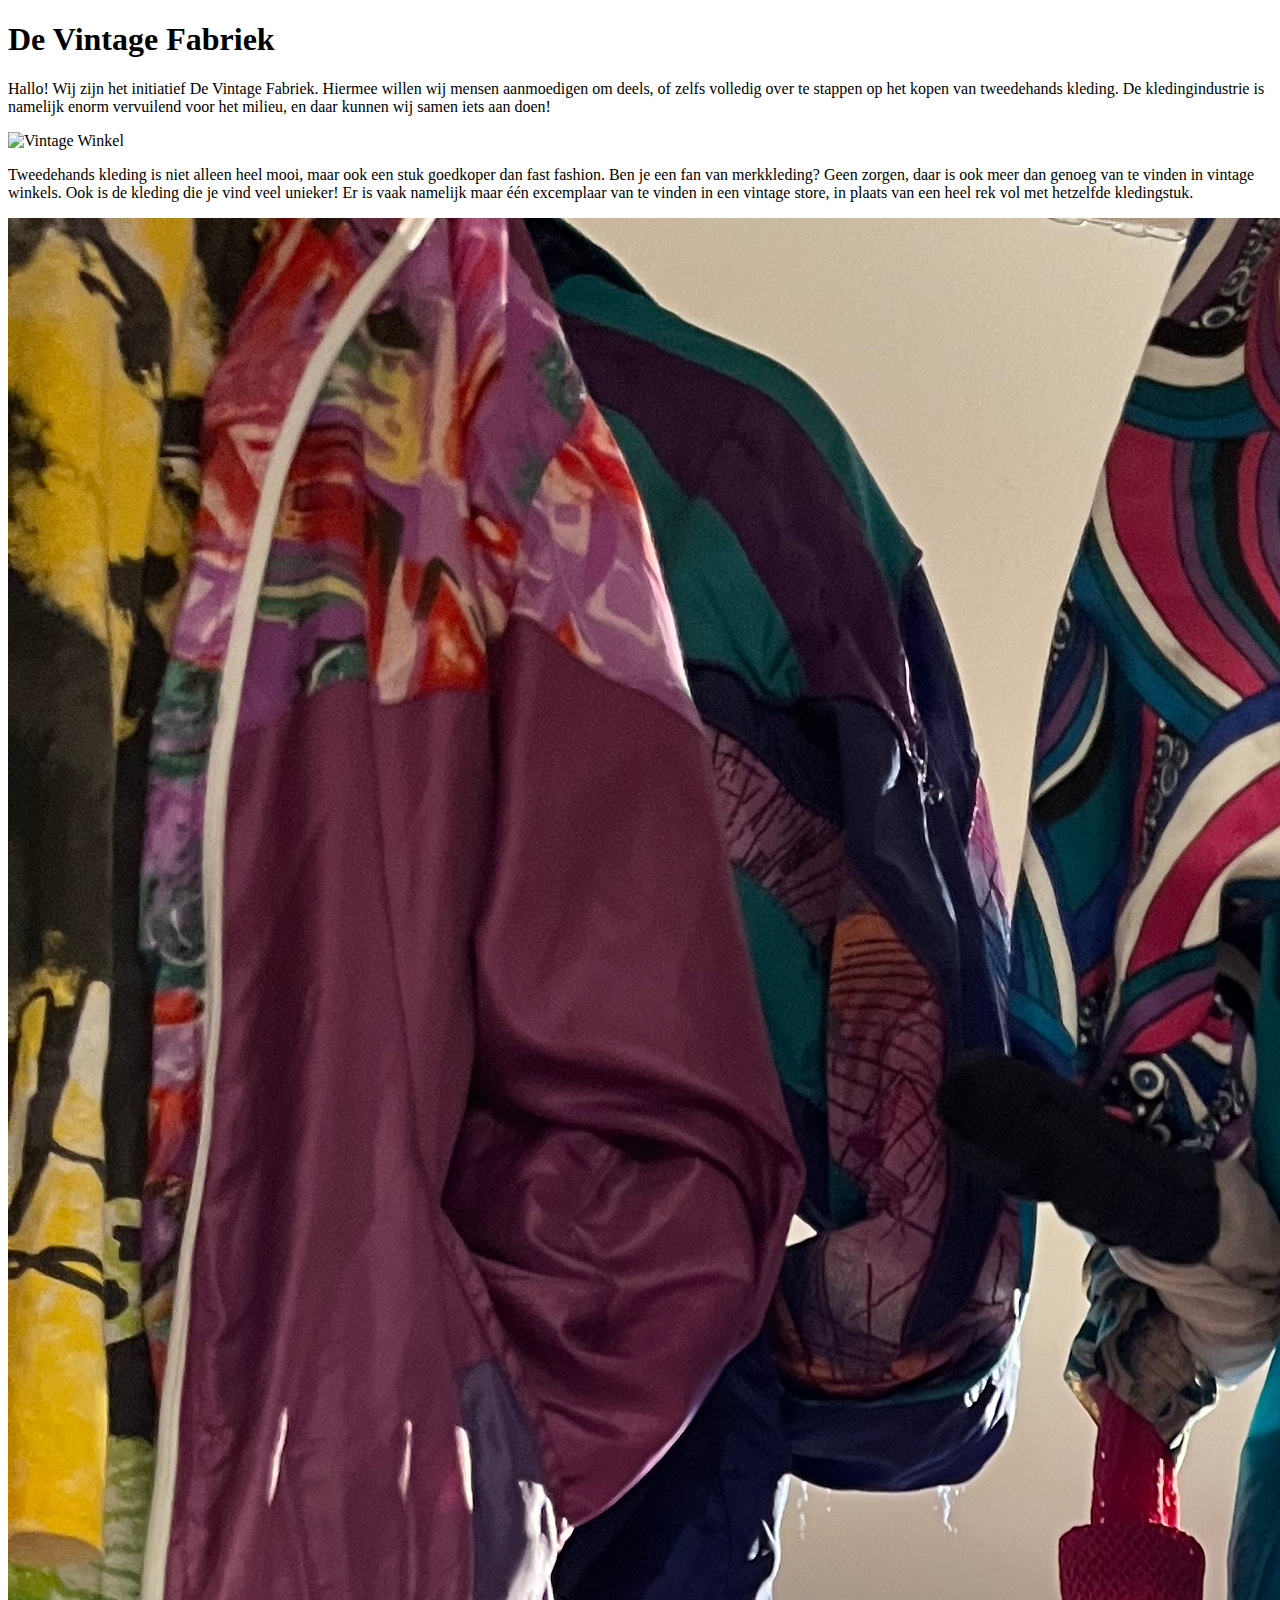
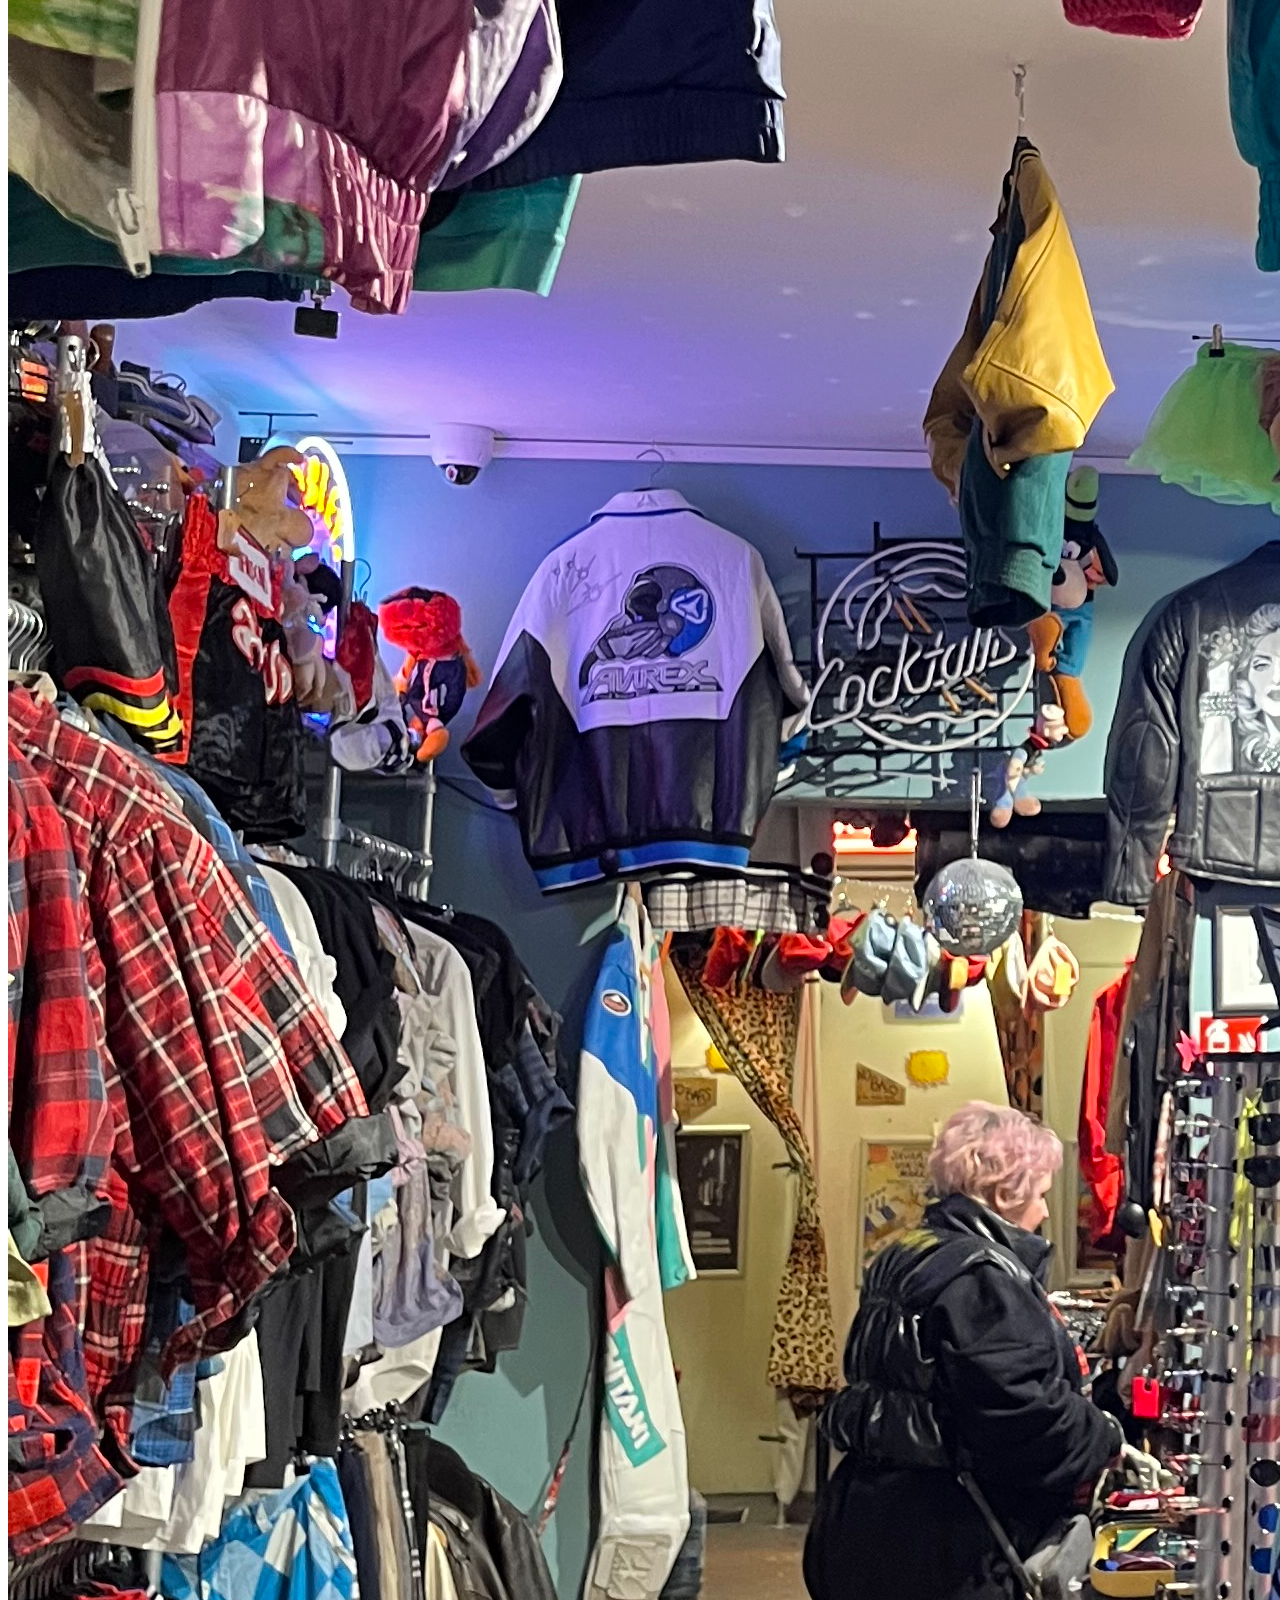
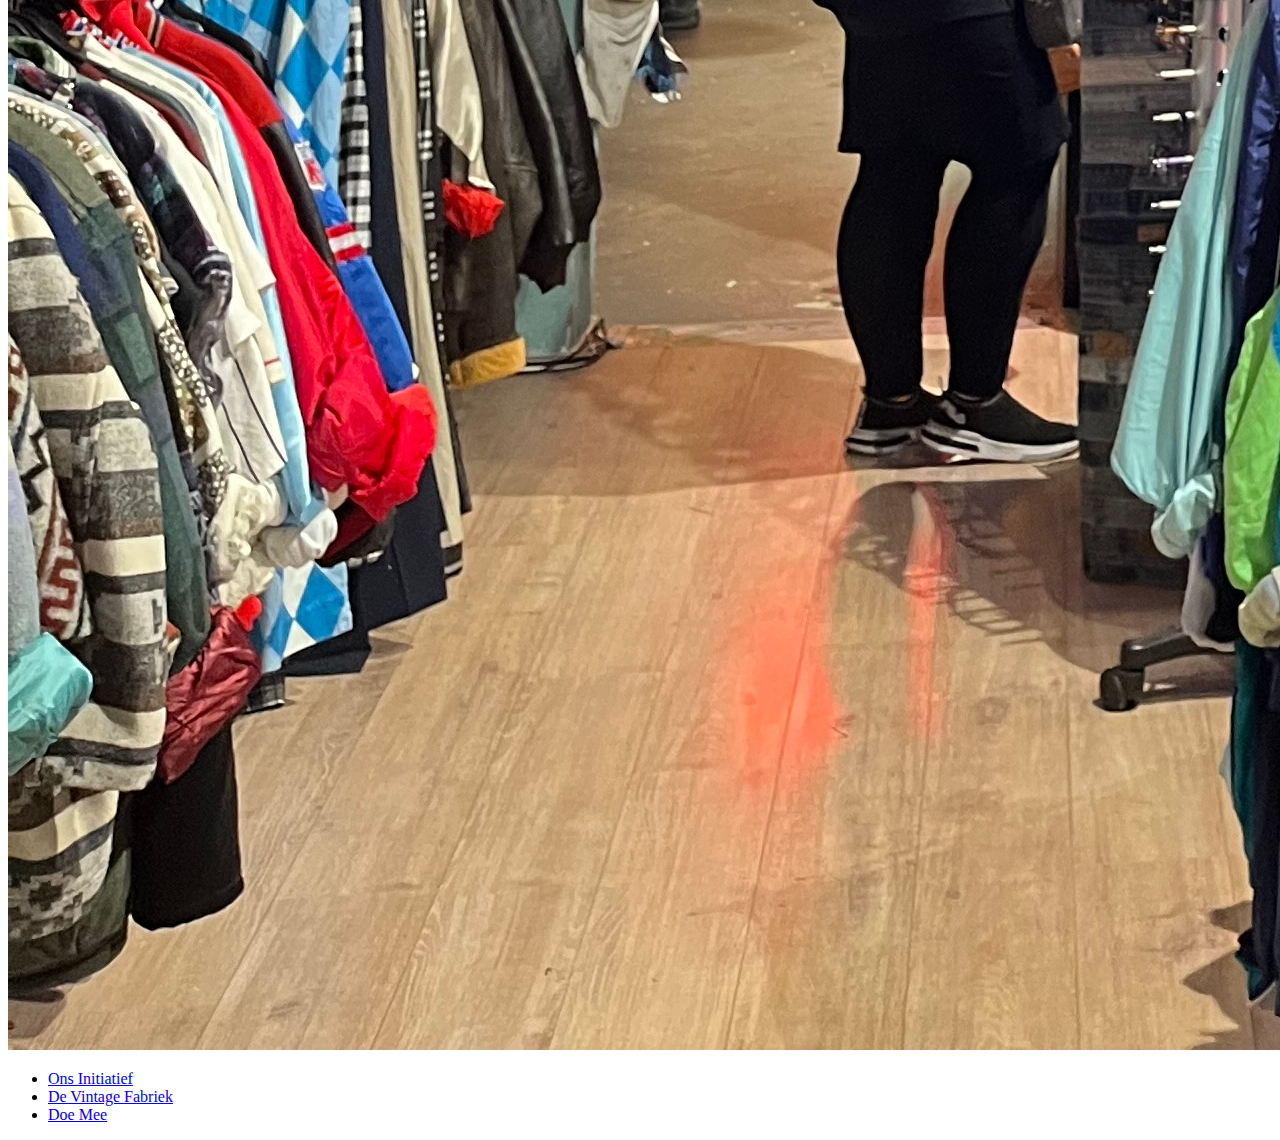
==== index.html @ 7b4b1f54 "Add files via upload" ====
<!DOCTYPE html>
<html lang="nl">
    <head>
    <meta charset="UTF-8">
    <meta name="viewport" content="width=device-width, initial-scale=1.0">
    <title>De Vintage Fabriek</title>
    <link rel="stylesheet" href="style.css">
    </head>
    <body>
        <header>	
            <h1>De Vintage Fabriek</h1>
        </header>
        <main>
            <p> Hallo! Wij zijn het initiatief De Vintage Fabriek. Hiermee willen wij mensen aanmoedigen om deels,
                of zelfs volledig over te stappen op het kopen van tweedehands kleding. De kledingindustrie is namelijk
                enorm vervuilend voor het milieu, en daar kunnen wij samen iets aan doen!
            </p> 
            <img src="images/vintage_winkel_1.jpg" alt="Vintage Winkel">
            <p>Tweedehands kleding is niet alleen heel mooi, maar ook een stuk goedkoper dan fast fashion. Ben je een fan van
                merkkleding? Geen zorgen, daar is ook meer dan genoeg van te vinden in vintage winkels. Ook is de kleding die
                je vind veel unieker! Er is vaak namelijk maar één excemplaar van te vinden in een vintage store, in plaats
                van een heel rek vol met hetzelfde kledingstuk.
            </p>
            <img src="images/vintage_winkel_2.jpg" alt="Vintage Winkel">
        </main>
        <footer>
            <nav>
                <ul>
                    <li><a href="onsinitiatief.html">Ons Initiatief</a></li>
                    <li><a href="groenamsterdam.html">De Vintage Fabriek</a></li>
                    <li><a href="doemee.html">Doe Mee</a></li>
                </ul> 
            </nav>
         
        </footer>
    </body>
</html>
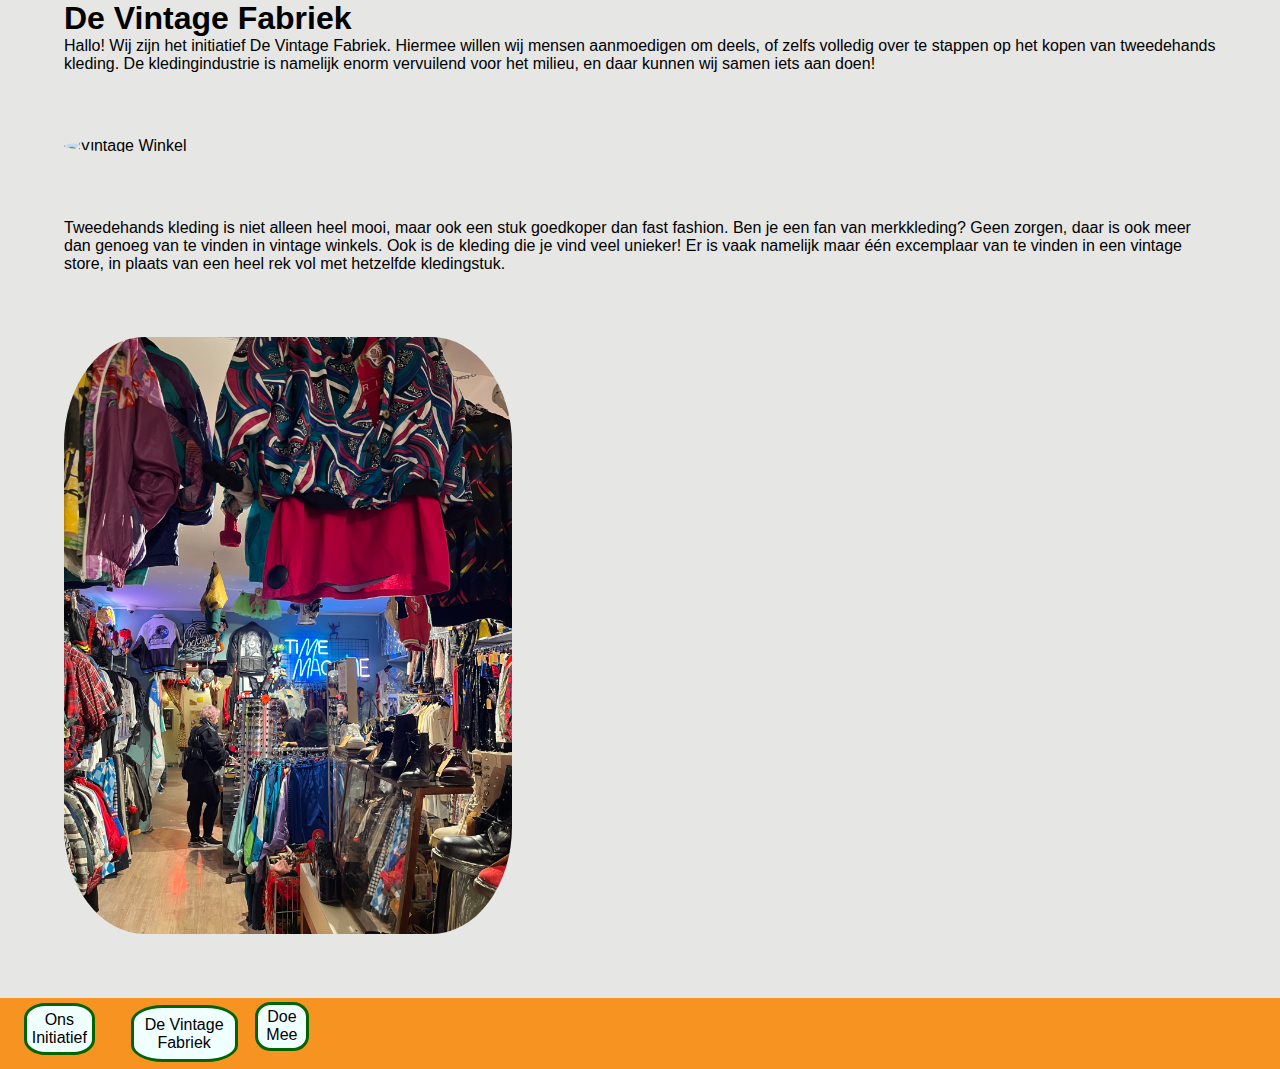
==== commit 754a97ef: "Add files via upload" ====
--- a/index.html
+++ b/index.html
@@ -4,7 +4,7 @@
     <meta charset="UTF-8">
     <meta name="viewport" content="width=device-width, initial-scale=1.0">
     <title>De Vintage Fabriek</title>
-    <link rel="stylesheet" href="style.css">
+    <link rel="stylesheet" href="css/style.css">
     </head>
     <body>
         <header>	
@@ -26,7 +26,7 @@
         <footer>
             <nav>
                 <ul>
-                    <li><a href="onsinitiatief.html">Ons Initiatief</a></li>
+                    <li><a href="./html/onsinitiatief.html">Ons Initiatief</a></li>
                     <li><a href="groenamsterdam.html">De Vintage Fabriek</a></li>
                     <li><a href="doemee.html">Doe Mee</a></li>
                 </ul> 
--- a/css/style.css
+++ b/css/style.css
@@ -0,0 +1,67 @@
+* {
+    margin: 0;
+    padding: 0;
+}
+
+body {
+    background-color: #e6e6e5;
+    font-family:'Segoe UI', Tahoma, Geneva, Verdana, sans-serif;
+    
+}
+
+nav a {
+    text-decoration: none;
+    text-align: center;
+    margin: 5% 0% 5% 25%;
+    padding: 5% 5% 5% 5%;
+    border: solid;
+    border-color: darkgreen;
+    background-color: azure;
+    border-radius: 30%;
+    color: black;
+    display: flex;
+}
+
+ul {
+    display: flex;
+    list-style-type: none;
+}
+
+h1 {
+    margin-left: 5%;
+}
+
+h2 {
+    margin-left: 5%;
+}
+
+
+p {
+    display: flex;
+    margin-left: 5%;
+    margin-right: 5%;
+}
+
+img {
+    max-width: 35%;
+    max-height: 35%;
+    margin-left: 5%;
+    margin-bottom: 5%;
+    margin-top: 5%;
+    display: flex;
+}
+
+main :nth-child(2){
+    border-radius: 50%;
+    display: flex;
+}
+
+main :nth-child(4){
+    border-radius: 18%;
+    display: flex;
+}
+
+footer {
+    background-color: #f79421;
+    
+}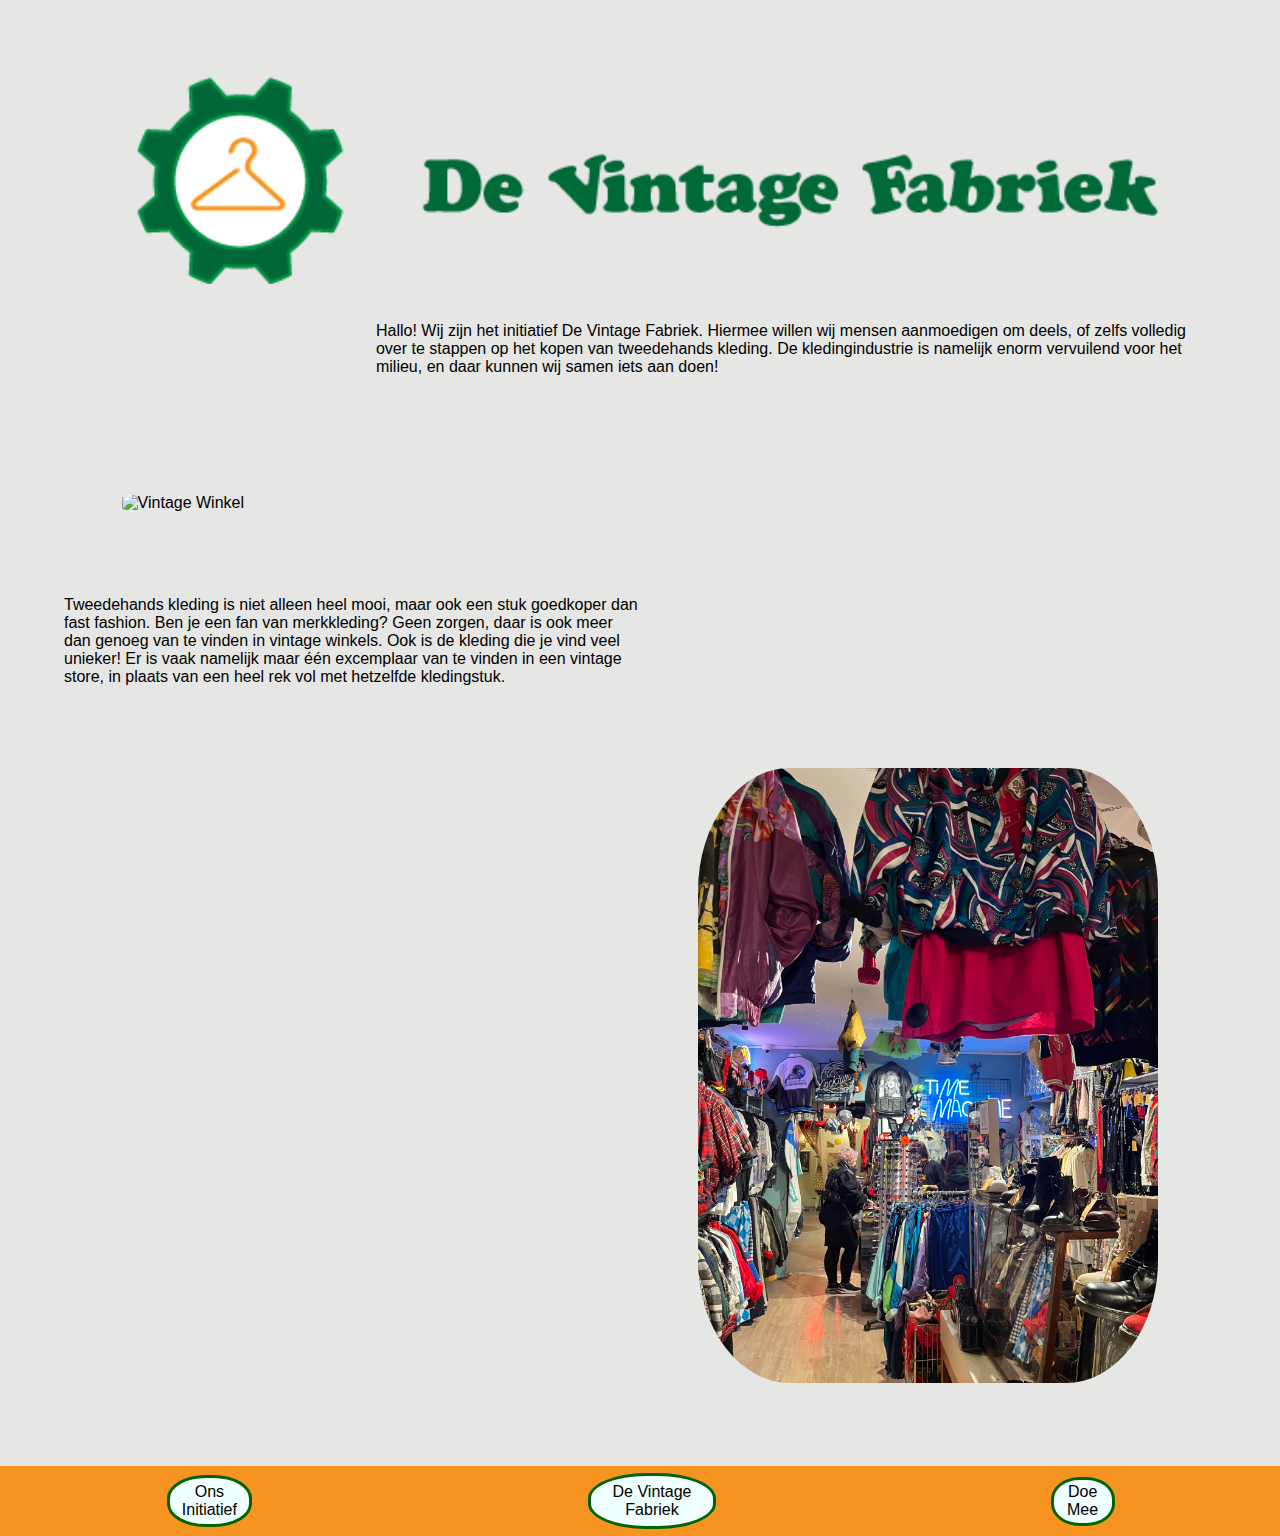
==== commit 25067f2b: "Add files via upload" ====
--- a/index.html
+++ b/index.html
@@ -4,31 +4,31 @@
     <meta charset="UTF-8">
     <meta name="viewport" content="width=device-width, initial-scale=1.0">
     <title>De Vintage Fabriek</title>
-    <link rel="stylesheet" href="css/style.css">
+    <link rel="stylesheet" href="./css/style.css">
     </head>
     <body>
-        <header>	
-            <h1>De Vintage Fabriek</h1>
+        <header>
+                <h1><img src="/images/logo_website.png" alt="logo website"></h1>
         </header>
         <main>
-            <p> Hallo! Wij zijn het initiatief De Vintage Fabriek. Hiermee willen wij mensen aanmoedigen om deels,
+            <p> <img src="images/vintage_winkel_1.jpg" alt="Vintage Winkel">
+                Hallo! Wij zijn het initiatief De Vintage Fabriek. Hiermee willen wij mensen aanmoedigen om deels,
                 of zelfs volledig over te stappen op het kopen van tweedehands kleding. De kledingindustrie is namelijk
                 enorm vervuilend voor het milieu, en daar kunnen wij samen iets aan doen!
             </p> 
-            <img src="images/vintage_winkel_1.jpg" alt="Vintage Winkel">
             <p>Tweedehands kleding is niet alleen heel mooi, maar ook een stuk goedkoper dan fast fashion. Ben je een fan van
                 merkkleding? Geen zorgen, daar is ook meer dan genoeg van te vinden in vintage winkels. Ook is de kleding die
                 je vind veel unieker! Er is vaak namelijk maar één excemplaar van te vinden in een vintage store, in plaats
                 van een heel rek vol met hetzelfde kledingstuk.
+                <img src="images/vintage_winkel_2.jpg" alt="Vintage Winkel">
             </p>
-            <img src="images/vintage_winkel_2.jpg" alt="Vintage Winkel">
         </main>
         <footer>
             <nav>
                 <ul>
                     <li><a href="./html/onsinitiatief.html">Ons Initiatief</a></li>
-                    <li><a href="groenamsterdam.html">De Vintage Fabriek</a></li>
-                    <li><a href="doemee.html">Doe Mee</a></li>
+                    <li><a href="index.html">De Vintage Fabriek</a></li>
+                    <li><a href="./html/doemee.html">Doe Mee</a></li>
                 </ul> 
             </nav>
          
--- a/css/style.css
+++ b/css/style.css
@@ -3,21 +3,27 @@
     padding: 0;
 }
 
+header img {
+    transform: scale(2.4);
+    padding-left: 15%;
+    padding-bottom: 3%;
+    padding-top: 3%;
+}
+
 body {
     background-color: #e6e6e5;
     font-family:'Segoe UI', Tahoma, Geneva, Verdana, sans-serif;
-    
 }
 
 nav a {
     text-decoration: none;
     text-align: center;
-    margin: 5% 0% 5% 25%;
-    padding: 5% 5% 5% 5%;
+    margin: 5%;
+    padding: 5%;
     border: solid;
     border-color: darkgreen;
     background-color: azure;
-    border-radius: 30%;
+    border-radius: 45%;
     color: black;
     display: flex;
 }
@@ -29,37 +35,57 @@
 
 h1 {
     margin-left: 5%;
+    margin-top: 8%;
+    font-size: 150%;
+    color: darkgreen;
 }
+
 
 h2 {
     margin-left: 5%;
+    font-size: 100%;
 }
-
 
 p {
     display: flex;
     margin-left: 5%;
     margin-right: 5%;
+    margin-bottom: 2%;
+}
+
+li {
+    margin-left: 8%;
+}
+
+nav li {
+    margin: auto;
 }
 
 img {
-    max-width: 35%;
-    max-height: 35%;
+    width: 35%;
+    height: 35%;
     margin-left: 5%;
     margin-bottom: 5%;
     margin-top: 5%;
     display: flex;
 }
 
-main :nth-child(2){
-    border-radius: 50%;
-    display: flex;
+p img {
+    border-radius: 12%;
 }
 
-main :nth-child(4){
-    border-radius: 18%;
-    display: flex;
+p :only-child {
+    margin-right: 5%;
+    margin-top: 15%;
+    width: 40%;
+    height: 45%;
 }
+
+main :nth-child(1){
+    border-radius: 20%;
+}
+
+
 
 footer {
     background-color: #f79421;
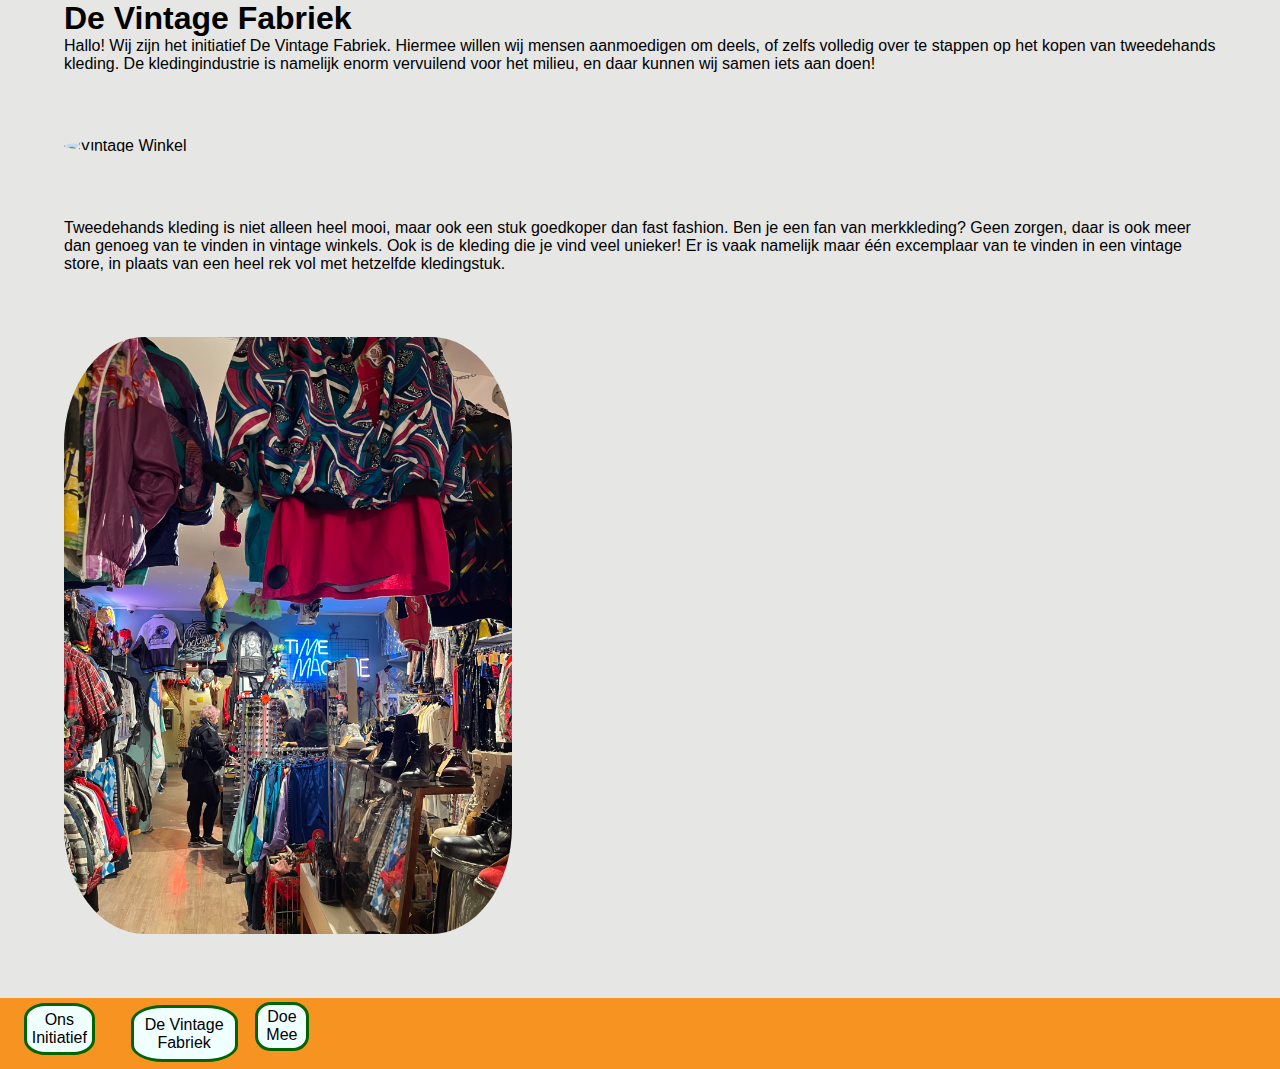
==== commit 9513461c: "Add files via upload" ====
--- a/index.html
+++ b/index.html
@@ -4,31 +4,31 @@
     <meta charset="UTF-8">
     <meta name="viewport" content="width=device-width, initial-scale=1.0">
     <title>De Vintage Fabriek</title>
-    <link rel="stylesheet" href="./css/style.css">
+    <link rel="stylesheet" href="css/style.css">
     </head>
     <body>
-        <header>
-                <h1><img src="/images/logo_website.png" alt="logo website"></h1>
+        <header>	
+            <h1>De Vintage Fabriek</h1>
         </header>
         <main>
-            <p> <img src="images/vintage_winkel_1.jpg" alt="Vintage Winkel">
-                Hallo! Wij zijn het initiatief De Vintage Fabriek. Hiermee willen wij mensen aanmoedigen om deels,
+            <p> Hallo! Wij zijn het initiatief De Vintage Fabriek. Hiermee willen wij mensen aanmoedigen om deels,
                 of zelfs volledig over te stappen op het kopen van tweedehands kleding. De kledingindustrie is namelijk
                 enorm vervuilend voor het milieu, en daar kunnen wij samen iets aan doen!
             </p> 
+            <img src="images/vintage_winkel_1.jpg" alt="Vintage Winkel">
             <p>Tweedehands kleding is niet alleen heel mooi, maar ook een stuk goedkoper dan fast fashion. Ben je een fan van
                 merkkleding? Geen zorgen, daar is ook meer dan genoeg van te vinden in vintage winkels. Ook is de kleding die
                 je vind veel unieker! Er is vaak namelijk maar één excemplaar van te vinden in een vintage store, in plaats
                 van een heel rek vol met hetzelfde kledingstuk.
-                <img src="images/vintage_winkel_2.jpg" alt="Vintage Winkel">
             </p>
+            <img src="images/vintage_winkel_2.jpg" alt="Vintage Winkel">
         </main>
         <footer>
             <nav>
                 <ul>
-                    <li><a href="./html/onsinitiatief.html">Ons Initiatief</a></li>
-                    <li><a href="index.html">De Vintage Fabriek</a></li>
-                    <li><a href="./html/doemee.html">Doe Mee</a></li>
+                    <li><a href="onsinitiatief.html">Ons Initiatief</a></li>
+                    <li><a href="groenamsterdam.html">De Vintage Fabriek</a></li>
+                    <li><a href="doemee.html">Doe Mee</a></li>
                 </ul> 
             </nav>
          
--- a/css/style.css
+++ b/css/style.css
@@ -3,27 +3,21 @@
     padding: 0;
 }
 
-header img {
-    transform: scale(2.4);
-    padding-left: 15%;
-    padding-bottom: 3%;
-    padding-top: 3%;
-}
-
 body {
     background-color: #e6e6e5;
     font-family:'Segoe UI', Tahoma, Geneva, Verdana, sans-serif;
+    
 }
 
 nav a {
     text-decoration: none;
     text-align: center;
-    margin: 5%;
-    padding: 5%;
+    margin: 5% 0% 5% 25%;
+    padding: 5% 5% 5% 5%;
     border: solid;
     border-color: darkgreen;
     background-color: azure;
-    border-radius: 45%;
+    border-radius: 30%;
     color: black;
     display: flex;
 }
@@ -35,57 +29,37 @@
 
 h1 {
     margin-left: 5%;
-    margin-top: 8%;
-    font-size: 150%;
-    color: darkgreen;
 }
-
 
 h2 {
     margin-left: 5%;
-    font-size: 100%;
 }
+
 
 p {
     display: flex;
     margin-left: 5%;
     margin-right: 5%;
-    margin-bottom: 2%;
-}
-
-li {
-    margin-left: 8%;
-}
-
-nav li {
-    margin: auto;
 }
 
 img {
-    width: 35%;
-    height: 35%;
+    max-width: 35%;
+    max-height: 35%;
     margin-left: 5%;
     margin-bottom: 5%;
     margin-top: 5%;
     display: flex;
 }
 
-p img {
-    border-radius: 12%;
+main :nth-child(2){
+    border-radius: 50%;
+    display: flex;
 }
 
-p :only-child {
-    margin-right: 5%;
-    margin-top: 15%;
-    width: 40%;
-    height: 45%;
+main :nth-child(4){
+    border-radius: 18%;
+    display: flex;
 }
-
-main :nth-child(1){
-    border-radius: 20%;
-}
-
-
 
 footer {
     background-color: #f79421;
